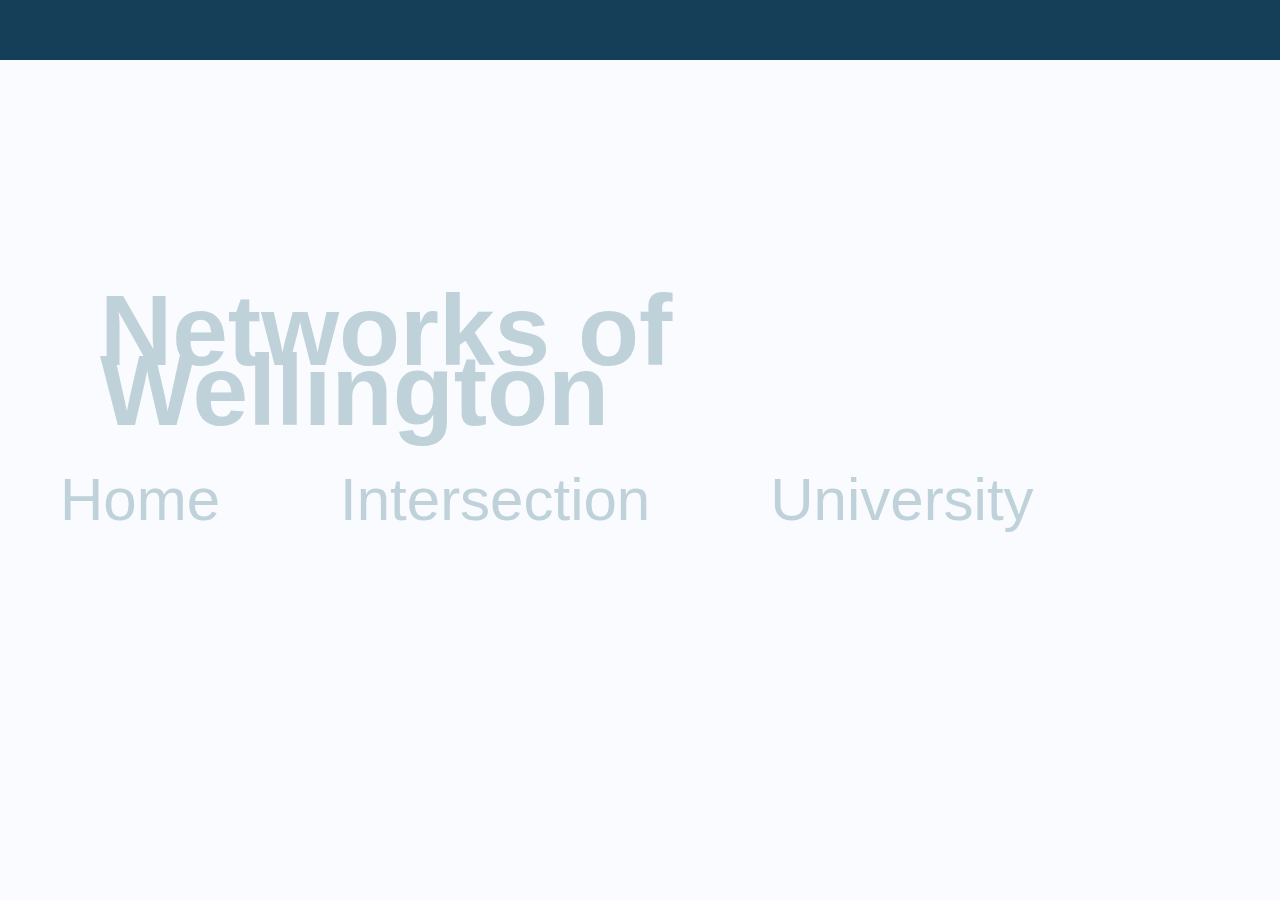
==== index.html @ 8d4cc932 "adding project 1" ====
<!DOCTYPE HTML>

<html>

<head>
	<meta http-equiv="Content-Type" content="text/html; charset=UTF-8" />
	<title>Networks of Wellington</title>
	<link rel="stylesheet" type="text/css" href="css/style.css">
</head>

<body>
	<nav>
		<h3 class="homepage">Networks of Wellington</h3>
		<br>
		<br>
		<a class="homenav" href="home.html">Home</a>
		<a class="homenav" href="intersection.html">Intersection</a>
		<a class="homenav" href="uni.html">University</a>
	</nav>
</body>

</html>
---- css/style.css ----
*{
	box-sizing: border-box; 
	/* This makes the widths of elements more consistent
		Full details here https://css-tricks.com/box-sizing/ */
}

body{
	margin: 0px; /* Often browsers have a 5px margin by deafult*/
	font-family: sans-serif;
	color: #153F59;
	background-color: #F9FBFF;
}

section{
	max-width: 1000px;
	margin-left: auto;
	margin-right: auto;
	margin-top: 20px;
	margin-bottom: 20px;
}

.homepage{
	padding-top: 300px;
	padding-bottom: 50px;
	font-size: 100px
}

.homenav {
	font-size: 60px
}

.title{
	font-size: 40px;
}

.subtitle{
	font-size: 25px;
}

.bodytxt{
	padding-left: 30px;
	font-size: 20px;
}

.bodyhead{
	padding-top: 5px;
	padding-bottom: 5px;
	padding-left: 30px;
	background-color: #153F59;
	color:#BFD1D9;
	font-size: 25px;
}


header{
	background-color: #BFD1D9;
	color: #153F59; /* more readable on an orange background */
	font-size: 25px;
	padding-top: 30px;
	padding-bottom: 30px;
	text-shadow: 3px 2px #9BB9BF;
}

nav{
	width: 100%;
	height: 60px;
	background-color: #153F59;
	color: #BFD1D9;
	font-size: 20px;
}

nav a, nav h3{
	float: left;
	margin: 0px;
	line-height: 60px;
	margin-left: 1em;
	margin-right: 1em;
	text-decoration: none;
	color: #BFD1D9;
}

nav a:hover{
	text-decoration: underline; /* Hover styles to let people know they can click it */
}



/* Simple grid */
.g-row{
	width: 100%;
	overflow: hidden;
}

.g-row img{
	width: 100%; /*This makes all images in grids to be the size of their cell */
}

.g-50{
	width: 50%;
	float: left;
}

.g-30{
	width: 30%;
	float: left;
}

.g-70{
	width: 70%;
	float: left;
}

.show{
	border: 1px solid blue;
	padding: 2px;
}

.padded{
	padding: 0px; /* I add this to cells to add a little padding*/
}
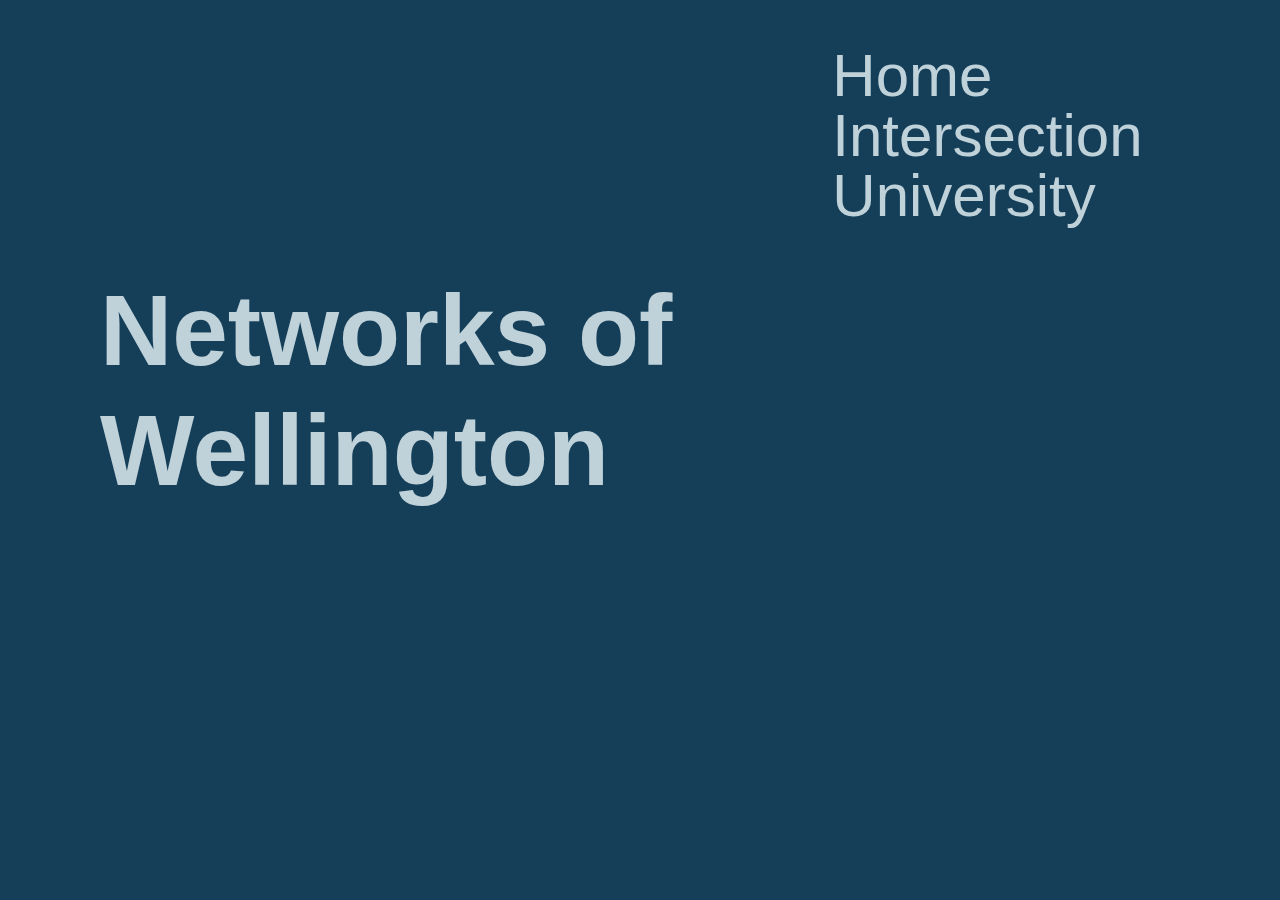
==== commit fed02c4f: "Created multiple HTML pages linking together, and added external links ready for submission." ====
--- a/index.html
+++ b/index.html
@@ -8,13 +8,13 @@
 	<link rel="stylesheet" type="text/css" href="css/style.css">
 </head>
 
-<body>
+<body class="homepage">
 	<nav>
-		<h3 class="homepage">Networks of Wellington</h3>
+		<h3 class="homehead">Networks of <br> <br> Wellington</h3>
 		<br>
 		<br>
-		<a class="homenav" href="home.html">Home</a>
-		<a class="homenav" href="intersection.html">Intersection</a>
+		<a class="homenav" href="home.html">Home</a> <br>
+		<a class="homenav" href="intersection.html">Intersection</a> <br>
 		<a class="homenav" href="uni.html">University</a>
 	</nav>
 </body>
--- a/css/style.css
+++ b/css/style.css
@@ -20,13 +20,17 @@
 }
 
 .homepage{
+	background-color: #153F59;
+}
+
+.homehead{
 	padding-top: 300px;
 	padding-bottom: 50px;
-	font-size: 100px
+	font-size: 100px;
 }
 
 .homenav {
-	font-size: 60px
+	font-size: 60px;
 }
 
 .title{
